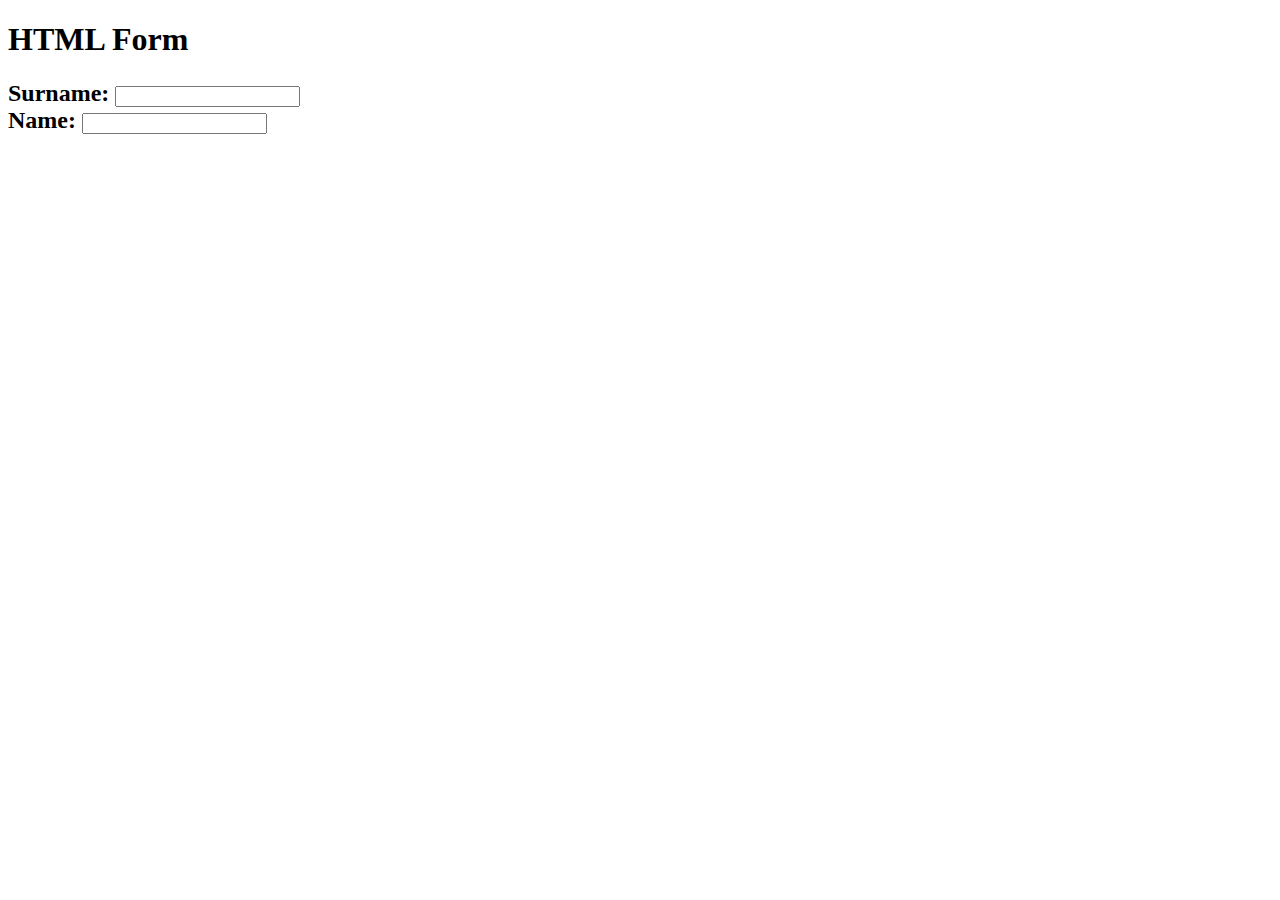
==== src/index.html @ 532a1915 "Statr new day 15.02 and tem. stop" ====
<!doctype html>
<html lang="en">
  <head>
    <meta charset="UTF-8">
    <meta
      name="viewport"
      content="width=device-width, user-scalable=no, initial-scale=1.0, maximum-scale=1.0, minimum-scale=1.0"
    >
    <meta http-equiv="X-UA-Compatible" content="ie=edge">
    <title>HTML Form</title>
    <link rel="stylesheet" href="./style.css">
  </head>
  <body>
    <h1>HTML Form</h1>
    <main class="main-form">
      <!-- Section Personal Info -->
      <section class="main-form__section-personal-info">
        <h2 class="main-form__section-personal-info_title">
          <dib class="main-form__section_personal-info_surname-wrapper">
            <label
              for="personalInfoSurname"
              class="main-form__section_personal-info_surname-wrapper_label">
              Surname:
            </label>
            <input
              type="text"
              name="surname"
              id="personalInfoSurname"
              class="main-form__section_personal-info_surname-wrapper_input"
            >
          </dib>
          <div class="main-form__section_personal-info_name-wrapper">
            <label
              for="personalInfoName"
              class="main-form__section_personal-info_name-wrapper_label">
              Name:
            </label>
            <input
              type="text"
              name="name"
              id="personalInfoName"
              class="main-form__section_personal-info_name-wrapper_input"
            >
          </div>
        </h2>
      </section>
      <!--  -->
    </main>
    <script type="text/javascript" src="./main.js"></script>
  </body>
</html>
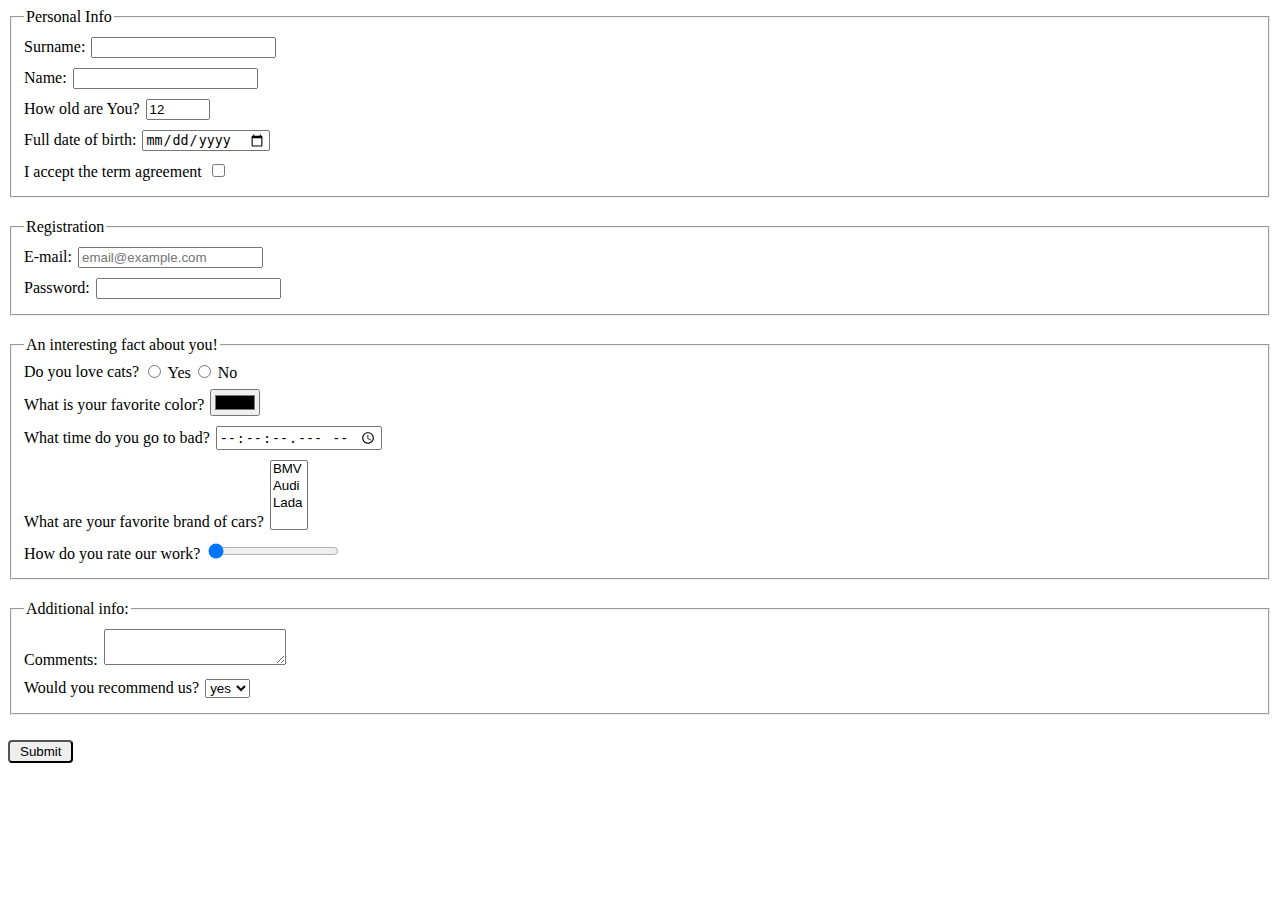
==== commit 7abb893b: "finish and check html form" ====
--- a/src/index.html
+++ b/src/index.html
@@ -11,41 +11,195 @@
     <link rel="stylesheet" href="./style.css">
   </head>
   <body>
-    <h1>HTML Form</h1>
-    <main class="main-form">
-      <!-- Section Personal Info -->
-      <section class="main-form__section-personal-info">
-        <h2 class="main-form__section-personal-info_title">
-          <dib class="main-form__section_personal-info_surname-wrapper">
-            <label
-              for="personalInfoSurname"
-              class="main-form__section_personal-info_surname-wrapper_label">
-              Surname:
-            </label>
+    <h1 class="form-title">HTML Form</h1>
+
+    <form
+      class="main-form"
+      action="https://mate-academy-form-lesson.herokuapp.com/create-application"
+      method="post"
+    >
+      <!-- Personal Info -->
+      <fieldset class="personal-info section_wrapper">
+        <legend class="personal-info__title">Personal Info</legend>
+
+        <div class="personal-info__wrapper wrapper">
+          <label for="personalInfoSurname">Surname:</label>
+          <input
+            type="text"
+            name="userSurname"
+            id="personalInfoSurname"
+            autocomplete="off"
+            required
+          >
+        </div>
+
+        <div class="personal-info__wrapper wrapper">
+          <label for="personalInfoName">Name:</label>
+          <input
+            type="text"
+            name="userName"
+            id="personalInfoName"
+            autocomplete="off"
+            required
+          >
+        </div>
+
+        <div class="personal-info__wrapper wrapper">
+          <label for="personalInfoOld">How old are You?</label>
+          <input
+            type="number"
+            value="12"
+            min="1"
+            max="100"
+            name="userOld"
+            id="personalInfoOld">
+        </div>
+
+        <div class="personal-info__wrapper wrapper">
+          <label for="personalInfoBirth">Full date of birth:</label>
+          <input
+            type="date"
+            name="userBirth"
+            id="personalInfoBirth"
+            class="cursor"
+            required
+          >
+        </div>
+
+        <div class="personal-info__wrapper wrapper">
+          <label for="personalInfoAgreement">I accept the term agreement</label>
+          <input type="checkbox" name="userAgreement" id="personalInfoAgreement">
+        </div>
+      </fieldset>
+
+      <!-- Registration -->
+      <fieldset class="registration section_wrapper">
+        <legend class="registration__title">Registration</legend>
+
+        <div class="registration__wrapper wrapper">
+          <label for="registrationEmail">E-mail:</label>
+          <input
+            type="email"
+            placeholder="email@example.com"
+            name="userEmail"
+            id="registrationEmail"
+            autocomplete="off"
+            required
+          >
+        </div>
+
+        <div class="registration__wrapper wrapper">
+          <label for="registrationPassword">Password:</label>
+          <input type="password" name="userPassword" id="registrationPassword">
+        </div>
+      </fieldset>
+
+      <!-- Interesting facts -->
+      <fieldset class="interesting-fact section_wrapper">
+        <legend class="interesting-fact__title">An interesting fact about you!</legend>
+
+        <div class="interesting-fact__wrapper wrapper cats-block">
+          <p class="interesting-fact__wrapper_title">Do you love cats?</p>
+          <div class="interesting-fact__wrapper_section">
             <input
-              type="text"
-              name="surname"
-              id="personalInfoSurname"
-              class="main-form__section_personal-info_surname-wrapper_input"
+              type="radio"
+              id="interestingFactCatYes"
+              name="userLoveCats"
+              value="LoveCats"
+              class="cursor"
             >
-          </dib>
-          <div class="main-form__section_personal-info_name-wrapper">
-            <label
-              for="personalInfoName"
-              class="main-form__section_personal-info_name-wrapper_label">
-              Name:
-            </label>
+            <label for="interestingFactCatYes">Yes</label>
+          </div>
+          <div class="interesting-fact__wrapper_section">
             <input
-              type="text"
-              name="name"
-              id="personalInfoName"
-              class="main-form__section_personal-info_name-wrapper_input"
+              type="radio"
+              id="interestingFactCatNo"
+              name="userLoveCats"
+              value="LoveCats"
+              class="cursor"
             >
+            <label for="interestingFactCatNo">No</label>
           </div>
-        </h2>
-      </section>
-      <!--  -->
-    </main>
+        </div>
+
+        <div class="interesting-fact__wrapper wrapper">
+          <label for="interestingFactFavoriteColor">What is your favorite color?</label>
+          <input
+            type="color"
+            name="userFavoriteColor"
+            id="interestingFactFavoriteColor"
+            class="cursor"
+          >
+        </div>
+
+        <div class="interesting-fact__wrapper wrapper">
+          <label for="interestingFactTimeToBad">What time do you go to bad?</label>
+          <input
+            type="time"
+            step="0.1"
+            name="userTimeToBad"
+            id="interestingFactTimeToBad"
+            class="cursor"
+          >
+        </div>
+
+        <div class="interesting-fact__wrapper wrapper">
+          <label for="interestingFactFavoriteCar">What are your favorite brand of cars?</label>
+          <select
+            name="userFavoriteCar"
+            id="interestingFactFavoriteCar"
+            size="4"
+            multiple
+          >
+            <option class="cursor" value="BMV">BMV</option>
+            <option class="cursor" value="Audi">Audi</option>
+            <option class="cursor" value="Lada">Lada</option>
+          </select>
+        </div>
+
+        <div class="interesting-fact__wrapper wrapper">
+          <label for="interestingFactRateOurWork">How do you rate our work?</label>
+          <input
+            type="range"
+            value="0"
+            step="1"
+            min="0"
+            max="10"
+            name="userRateOurWork"
+            id="interestingFactRateOurWork"
+            class="cursor"
+          >
+        </div>
+      </fieldset>
+
+      <!-- Additional info -->
+      <fieldset class="additional-info section_wrapper">
+        <legend class="additional-info__title">Additional info:</legend>
+        <div class="additional-info__wrapper wrapper">
+          <label for="additionalComments">Comments:</label>
+          <textarea
+            name="userComments"
+            id="additionalComments"
+            minlength="10"
+            maxlength="300"
+            autocomplete="off"
+          ></textarea>
+        </div>
+
+        <div class="additional-info__wrapper wrapper">
+          <label for="additionalRecommend">Would you recommend us?</label>
+          <select name="userRecommend" id="additionalRecommend" class="cursor">
+            <option value="yes">yes</option>
+            <option value="no">no</option>
+          </select>
+        </div>
+      </fieldset>
+
+      <!-- Button to post -->
+      <div class="button__wrapper wrapper">
+        <button type="submit" class="button">Submit</button>
+      </div>
+    </form>
     <script type="text/javascript" src="./main.js"></script>
   </body>
 </html>
--- a/src/style.css
+++ b/src/style.css
@@ -0,0 +1,50 @@
+/* styles go here */
+
+/* Only for remove title h1 */
+.form-title {
+  position: absolute !important;
+  width: 1px !important;
+  height: 1px !important;
+  margin: -1px !important;
+  border: 0 !important;
+  padding: 0 !important;
+  overflow: hidden !important;
+  clip: rect(0,0,0,0) !important;
+  white-space: nowrap !important;
+}
+
+.section_wrapper {
+  margin-bottom: 20px;
+}
+
+.wrapper {
+  padding: 5px 0;
+}
+
+.wrapper > * {
+  padding-right: 2px;
+}
+
+.cats-block {
+  height: 15px;
+  display: flex;
+  align-items: center;
+}
+
+.cats-block > * {
+  display: block;
+}
+
+.interesting-fact__wrapper_title {
+  padding-right: 4px;
+}
+
+.cursor {
+  cursor: pointer;
+}
+
+.button {
+  padding: 2px 10px;
+  border-radius: 4px;
+  cursor: pointer;
+}
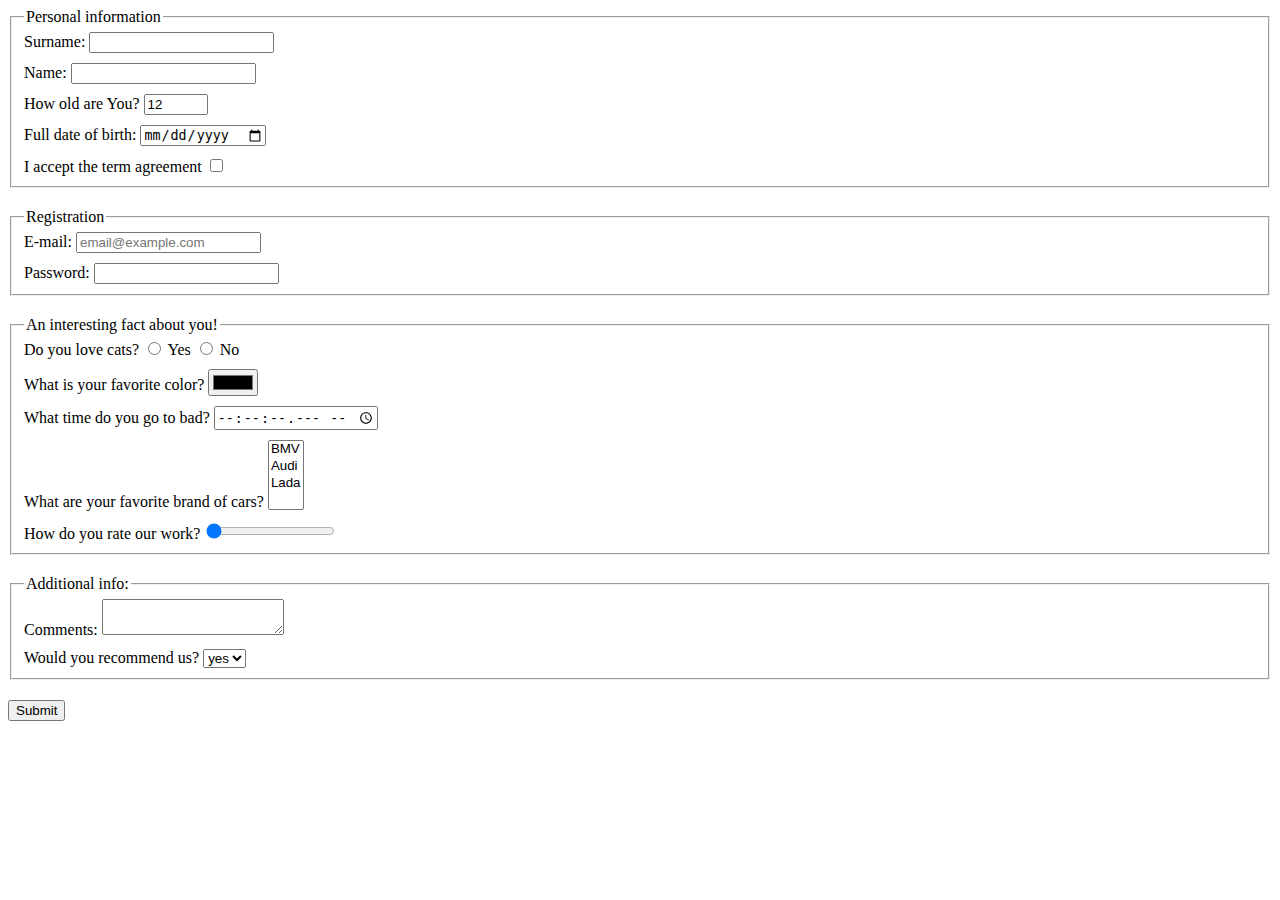
==== commit dba95a66: "Fix Errro now is well" ====
--- a/src/index.html
+++ b/src/index.html
@@ -11,7 +11,6 @@
     <link rel="stylesheet" href="./style.css">
   </head>
   <body>
-    <h1 class="form-title">HTML Form</h1>
 
     <form
       class="main-form"
@@ -20,7 +19,7 @@
     >
       <!-- Personal Info -->
       <fieldset class="personal-info section_wrapper">
-        <legend class="personal-info__title">Personal Info</legend>
+        <legend class="personal-info__title">Personal information</legend>
 
         <div class="personal-info__wrapper wrapper">
           <label for="personalInfoSurname">Surname:</label>
@@ -66,7 +65,7 @@
           >
         </div>
 
-        <div class="personal-info__wrapper wrapper">
+        <div class="personal-info__wrapper">
           <label for="personalInfoAgreement">I accept the term agreement</label>
           <input type="checkbox" name="userAgreement" id="personalInfoAgreement">
         </div>
@@ -88,7 +87,7 @@
           >
         </div>
 
-        <div class="registration__wrapper wrapper">
+        <div class="registration__wrapper">
           <label for="registrationPassword">Password:</label>
           <input type="password" name="userPassword" id="registrationPassword">
         </div>
@@ -99,8 +98,8 @@
         <legend class="interesting-fact__title">An interesting fact about you!</legend>
 
         <div class="interesting-fact__wrapper wrapper cats-block">
-          <p class="interesting-fact__wrapper_title">Do you love cats?</p>
-          <div class="interesting-fact__wrapper_section">
+          <span class="interesting-fact__wrapper_title">Do you love cats?</span>
+          <span class="interesting-fact__wrapper_section">
             <input
               type="radio"
               id="interestingFactCatYes"
@@ -109,8 +108,8 @@
               class="cursor"
             >
             <label for="interestingFactCatYes">Yes</label>
-          </div>
-          <div class="interesting-fact__wrapper_section">
+          </span>
+          <span class="interesting-fact__wrapper_section">
             <input
               type="radio"
               id="interestingFactCatNo"
@@ -119,7 +118,7 @@
               class="cursor"
             >
             <label for="interestingFactCatNo">No</label>
-          </div>
+          </span>
         </div>
 
         <div class="interesting-fact__wrapper wrapper">
@@ -157,7 +156,7 @@
           </select>
         </div>
 
-        <div class="interesting-fact__wrapper wrapper">
+        <div class="interesting-fact__wrapper">
           <label for="interestingFactRateOurWork">How do you rate our work?</label>
           <input
             type="range"
@@ -186,7 +185,7 @@
           ></textarea>
         </div>
 
-        <div class="additional-info__wrapper wrapper">
+        <div class="additional-info__wrapper">
           <label for="additionalRecommend">Would you recommend us?</label>
           <select name="userRecommend" id="additionalRecommend" class="cursor">
             <option value="yes">yes</option>
--- a/src/style.css
+++ b/src/style.css
@@ -1,50 +1,7 @@
-/* styles go here */
-
-/* Only for remove title h1 */
-.form-title {
-  position: absolute !important;
-  width: 1px !important;
-  height: 1px !important;
-  margin: -1px !important;
-  border: 0 !important;
-  padding: 0 !important;
-  overflow: hidden !important;
-  clip: rect(0,0,0,0) !important;
-  white-space: nowrap !important;
-}
-
 .section_wrapper {
   margin-bottom: 20px;
 }
 
 .wrapper {
-  padding: 5px 0;
+  margin-bottom: 10px;
 }
-
-.wrapper > * {
-  padding-right: 2px;
-}
-
-.cats-block {
-  height: 15px;
-  display: flex;
-  align-items: center;
-}
-
-.cats-block > * {
-  display: block;
-}
-
-.interesting-fact__wrapper_title {
-  padding-right: 4px;
-}
-
-.cursor {
-  cursor: pointer;
-}
-
-.button {
-  padding: 2px 10px;
-  border-radius: 4px;
-  cursor: pointer;
-}
